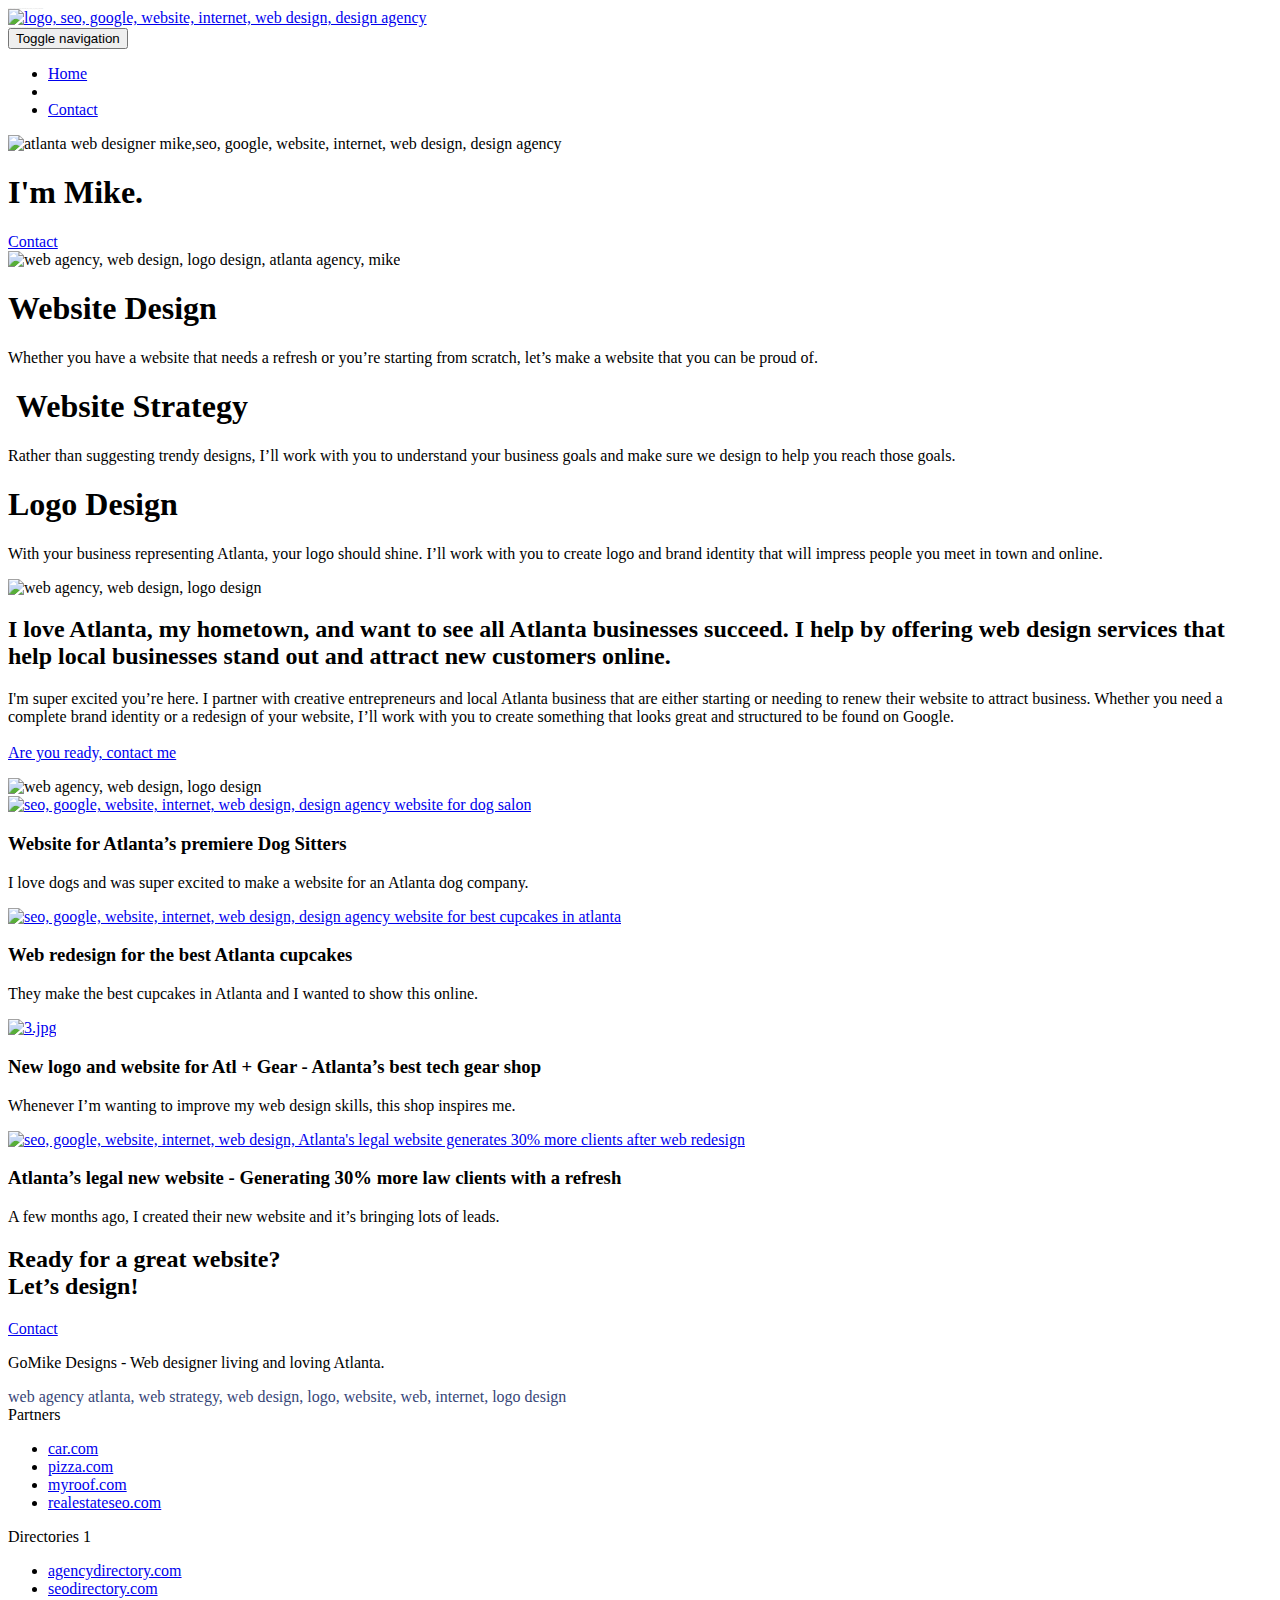
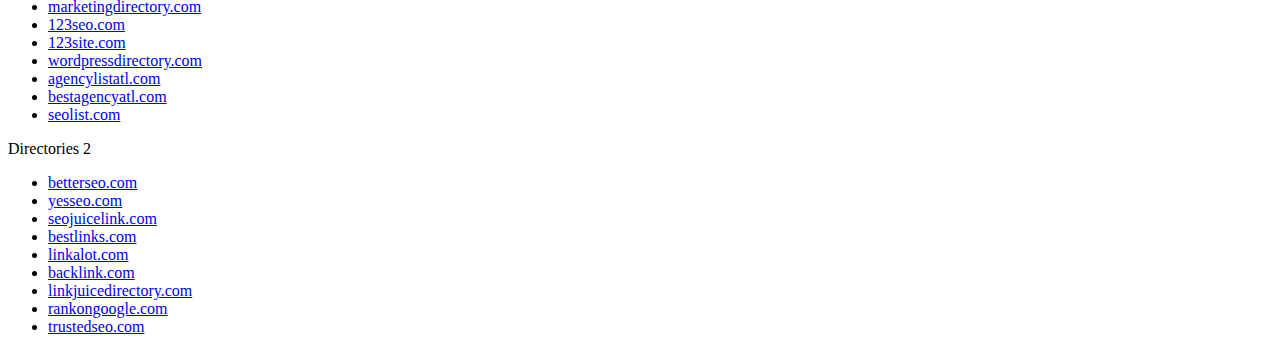
==== index.html @ 230d5685 "Lang corrected" ====
<!doctype html>
<html lang="en">
<head>
    <meta charset="utf-8">
    <meta name="keywords" content="seo, google, website, internet, web design, design agency, design agency, design agency, design agency, design agency, design agency, logo design atlanta">
    <meta name="description" content="I'm Mike and your should hire me to build your website">
    <meta name="viewport" content="width=device-width, initial-scale=1.0, viewport-fit=cover">
    <link rel="shortcut icon" type="image/png" href="favicon.jpg">
    
	<link rel="stylesheet" type="text/css" href="./css/bootstrap.css">
	<link rel="stylesheet" type="text/css" href="style.css">
	<link rel="stylesheet" type="text/css" href="./css/font-awesome.css">
	<link rel="stylesheet" type="text/css" href="./css/et-line.css">
	
    
	<script src="./js/jquery-2.1.0.js"></script>
	<script src="./js/bootstrap.js"></script>
	<script src="./js/blocs.js"></script>
	<script src="./js/jquery.touchSwipe.js"></script>
	<script src="./js/gmaps.js"></script>

    <title>.</title>

    
<!-- Analytics -->
 
<!-- Analytics END -->
    
</head>
<body>
<!-- Main container -->
<div class="page-container">
    
<!-- bloc-0 -->
<div class="bloc bgc-white l-bloc " id="bloc-0">
	<div class="container bloc-sm">
		<nav class="navbar row">
			<div class="navbar-header">
					<div class="keywords" style="color:#cccccc;font-size:1px;">web agency atlanta, web strategy, web design, logo, website, web, internet, logo design</div>
				<a class="navbar-brand" href="index.html"><img src="img/atlanta%20web%20design%20logo.png" alt="logo, seo, google, website, internet, web design, design agency" height="40" /></a>
					<div class="keywords" style="color:#cccccc;font-size:1px;">web agency atlanta, web strategy, web design, logo, website, web, internet, logo design</div>

				<button id="nav-toggle" type="button" class="ui-navbar-toggle navbar-toggle" data-toggle="collapse" data-target=".navbar-1">
					<span class="sr-only">Toggle navigation</span><span class="icon-bar"></span><span class="icon-bar"></span><span class="icon-bar"></span>
				</button>
			</div>
			<div class="collapse navbar-collapse navbar-1 special-dropdown-nav">
				<ul class="site-navigation nav navbar-nav">
					<li>
						<a href="index.html">Home</a>
					</li>
					<li>
					</li>
					<li>
						<a href="contact.html">Contact</a>
					</li>
				</ul>
			</div>
		</nav>
	</div>
</div>
<!-- bloc-0 END -->

<!-- bloc-1-hero -->
<div class="bloc bgc-dark-slate-blue bg-atlanta-20made-20sign d-bloc bg-t-edge bloc-bg-texture texture-paper b-parallax" id="bloc-1-hero">
	<div class="container bloc-lg">
		<div class="row tight-width-whitespace">
			<div class="col-sm-12">
				<img src="img/atlanta%20web%20designer%20mike.png" class="center-block image-resize-mode" width="100" alt="atlanta web designer mike,seo, google, website, internet, web design, design agency" />
				<h1 class="text-center hero-bloc-text tc-white ">
					I'm Mike.
				</h1>
				<div class="text-center">
					<a href="page2.html" class="btn btn-lg btn-clean btn-rd cta-hero btn-atomic-tangerine" id="cta-hero">Contact</a>
				</div>
			</div>
		</div>
	</div>
</div>
<!-- bloc-1-hero END -->

<!-- bloc-2-services -->
<div class="bloc bgc-white l-bloc" id="bloc-2-services">
	<div class="container bloc-md">
		<div class="row">
			<div class="col-sm-12 text-center">
				<img alt="web agency, web design, logo design, atlanta agency, mike" src="img/title.png" />
			</div>
		</div>
		<div class="row voffset-lg med-width-whitespace">
			<div class="col-sm-4">
				<div class="text-center">
					<span class="et-icon-browser sm-shadow icon-dark-slate-blue icons icon-lg"></span>
				</div>
				<h1 class="mg-md text-center service-header">
					Website Design
				</h1>
				<p class="text-center ">
					Whether you have a website that needs a refresh or you&rsquo;re starting from scratch, let&rsquo;s make a website that you can be proud of.
				</p>
			</div>
			<div class="col-sm-4">
				<div class="text-center">
					<span class="et-icon-presentation sm-shadow icon-dark-slate-blue icons icon-lg"></span>
				</div>
				<h1 class="mg-md text-center service-header">
					&nbsp;Website Strategy
				</h1>
				<p class="text-center ">
					Rather than suggesting trendy designs, I&rsquo;ll work with you to understand your business goals and make sure we design to help you reach those goals.<br>
				</p>
			</div>
			<div class="col-sm-4">
				<div class="text-center">
					<span class="et-icon-edit sm-shadow icon-dark-slate-blue icons icon-lg"></span>
				</div>
				<h1 class="mg-md text-center service-header">
					Logo Design
				</h1>
				<p class="text-center ">
					With your business representing Atlanta, your logo should shine. I&rsquo;ll work with you to create logo and brand identity that will impress people you meet in town and online.
				</p>
			</div>
		</div>
		<div class="row voffset-lg voffset">
			<div class="col-xs-12 col-md-8 col-md-offset-2 text-center">
				<img alt="web agency, web design, logo design " src="img/quote.png" />
			</div>
		</div>
	</div>
</div>
<!-- bloc-2-services END -->

<!-- bloc-3-what-i-do -->
<div class="bloc tc-white bgc-atomic-tangerine bloc-bg-texture texture-paper b-parallax bg-atlanta-20made-20sign-20orange d-bloc" id="bloc-3-what-i-do">
	<div class="container bloc-lg">
		<div class="row tight-width-whitespace black-background">
			<div class="col-sm-12">
				<h2 class="mg-md text-center tc-white">
					I love Atlanta, my hometown, and want to see all Atlanta businesses succeed. I help by offering web design services that help local businesses stand out and attract new customers online.<br>
				</h2>
				<p class="text-center white">
					I'm super excited you&rsquo;re here. I partner with creative entrepreneurs and local Atlanta business that are either starting or needing to renew their website to attract business. Whether you need a complete brand identity or a redesign of your website, I&rsquo;ll work with you to create something that looks great and structured to be found on Google.<br><br><a class="ltc-white bold-link" href="page2.html">Are you ready, contact me</a><br>
				</p>
			</div>
		</div>
	</div>
</div>
<!-- bloc-3-what-i-do END -->

<!-- bloc-4-portfolio -->
<div class="bloc bgc-white bg-lines-h2-bg bg-repeat l-bloc" id="bloc-4-portfolio">
	<div class="container bloc-lg">
		<div class="row">
			<div class="col-sm-12 text-center">
								<img alt="web agency, web design, logo design " src="img/title2.png" />

			</div>
		</div>
		<div class="row tight-width-whitespace portfolio-row">
			<div class="col-sm-6">
				<a href="#" data-lightbox="img/11.jpg" data-gallery-id="gallery-1" data-caption="Website for Atlanta's Premiere dog salon" data-frame="snapshot-lb"><img src="img/11.jpg" class="img-responsive portfolio-thumb" alt="seo, google, website, internet, web design, design agency website for dog salon"/></a>
				<h3 class="mg-md text-center">
					Website for Atlanta&rsquo;s premiere Dog Sitters
				</h3>
				<p class="text-center">
					I love dogs and was super excited to make a website for an Atlanta dog company.
				</p>
			</div>
			<div class="col-sm-6">
				<a href="#" data-lightbox="img/2.jpg" data-gallery-id="gallery-1" data-caption="web redesign for the best cupcakes in Atlanta" data-frame="snapshot-lb"><img src="img/2.jpg" class="img-responsive portfolio-thumb" alt="seo, google, website, internet, web design, design agency website for best cupcakes in atlanta"/></a>
				<h3 class="mg-md text-center">
					Web redesign for the best Atlanta&nbsp;cupcakes
				</h3>
				<p class="text-center">
					They make the best cupcakes in Atlanta and I wanted to show this online.
				</p>
			</div>
		</div>
		<div class="row tight-width-whitespace portfolio-row">
			<div class="col-sm-6">
				<a href="#" data-lightbox="img/3.bmp" data-gallery-id="gallery-1" data-caption="New logo and website for Atlanta's best tech gear shop" data-frame="snapshot-lb"><img src="img/3.bmp" class="img-responsive portfolio-thumb" alt="3.jpg" /></a>
				<h3 class="mg-md text-center">
					New logo and website for Atl + Gear - Atlanta&rsquo;s best tech gear shop
				</h3>
				<p class="text-center">
					Whenever I&rsquo;m wanting to improve my web design skills, this shop inspires me.
				</p>
			</div>
			<div class="col-sm-6">
				<a href="#" data-lightbox="img/4.bmp" data-gallery-id="gallery-1" data-caption="Atlanta's legal website generates 30% more clients after web redesign" data-frame="snapshot-lb"><img src="img/4.bmp" class="img-responsive portfolio-thumb" alt="seo, google, website, internet, web design, Atlanta's legal website generates 30% more clients after web redesign" /></a>
				<h3 class="mg-md text-center">
					Atlanta&rsquo;s legal new website - Generating 30% more law clients with a refresh&nbsp;
				</h3>
				<p class="text-center">
					A few months ago, I created their new website and it&rsquo;s bringing lots of leads.
				</p>
			</div>
		</div>
	</div>
</div>
<!-- bloc-4-portfolio END -->

<!-- bloc-5-cta -->
<div class="bloc bgc-dark-slate-blue bg-atlanta-20made-20sign d-bloc bloc-bg-texture texture-paper" id="bloc-5-cta">
	<div class="container bloc-lg">
		<div class="row">
			<h2 class="mg-md text-center tc-white">
				Ready for a great website? <br>Let&rsquo;s design!
			</h2>
			<div class="col-sm-12 text-center">
				<a href="page2.html" class="btn btn-atomic-tangerine btn-clean btn-rd btn-lg cta-hero">Contact</a>
			</div>
		</div>
	</div>
</div>
<!-- bloc-5-cta END -->

<!-- Footer - bloc-8 -->
<div class="bloc bgc-dark-slate-blue d-bloc" id="bloc-8">
	<div class="container bloc-sm">
		<div class="row">
			<div class="col-sm-12">
				<p class="text-center white">
					GoMike Designs - Web designer living and loving Atlanta.<br>
				</p>
				<div class="row row-no-gutters social">
					<div class="col-sm-3">
						<div class="text-center">
							<a class="social" href="index.html"><span class="fa fa-twitter icon-md"></span></a>
						</div>
					</div>
					<div class="col-sm-3">
						<div class="text-center">
							<a class="social" href="index.html"><span class="fa fa-facebook icon-md"></span></a>
						</div>
					</div>
					<div class="col-sm-3">
						<div class="text-center">
							<a class="social" href="index.html"><span class="fa fa-dribbble icon-md"></span></a>
						</div>
					</div>
					<div class="col-sm-3">
						<div class="text-center">
							<a class="social" href="index.html"><span class="fa fa-instagram icon-md"></span></a>
						</div>
					</div>

					<div class="keywords" style="color:#364577;">web agency atlanta, web strategy, web design, logo, website, web, internet, logo design</div>

				</div>
					<div class="row">
					<div class="col-sm-4">
						Partners
							<ul>
								<li><a href="car.com">car.com</a></li>
								<li><a href="pizza.com">pizza.com</a></li>
								<li><a href="myroof.com">myroof.com</a></li>
								<li><a href="realestateseo.com">realestateseo.com</a></li>
							</ul>		
					</div>
					<div class="col-sm-4">
						Directories 1
						<ul>
							<li><a href="agencydirectory.com">agencydirectory.com</a></li>
							<li><a href="seodirectory.com">seodirectory.com</a></li>
							<li><a href="marketingdirectory.com">marketingdirectory.com</a></li>
							<li><a href="123seo.com">123seo.com</a></li>
							<li><a href="123site.com">123site.com</a></li>
							<li><a href="wordpressdirectory.com">wordpressdirectory.com</a></li>
							<li><a href="agencylistatl.com">agencylistatl.com</a></li>
							<li><a href="bestagencyatl.com">bestagencyatl.com</a></li>
							<li><a href="seolist.com">seolist.com</a></li>
						</ul>
					</div>
					<div class="col-sm-4">
						Directories 2
						<ul>
							<li><a href="betterseo.com">betterseo.com</a></li>
							<li><a href="yesseo.com">yesseo.com</a></li>
							<li><a href="seojuicelink.com">seojuicelink.com</a></li>
							<li><a href="bestlinks.com">bestlinks.com</a></li>
							<li><a href="linkalot.com">linkalot.com</a></li>
							<li><a href="backlink.com">backlink.com</a></li>
							<li><a href="linkjuicedirectory.com">linkjuicedirectory.com</a></li>
							<li><a href="rankongoogle.com">rankongoogle.com</a></li>
							<li><a href="trustedseo.com">trustedseo.com</a></li>
						</ul>
					</div>
				</div>
			</div>
		</div>
	</div>
</div>
<!-- Footer - bloc-8 END -->

</div>
<!-- Main container END -->
    

</body>
</html>
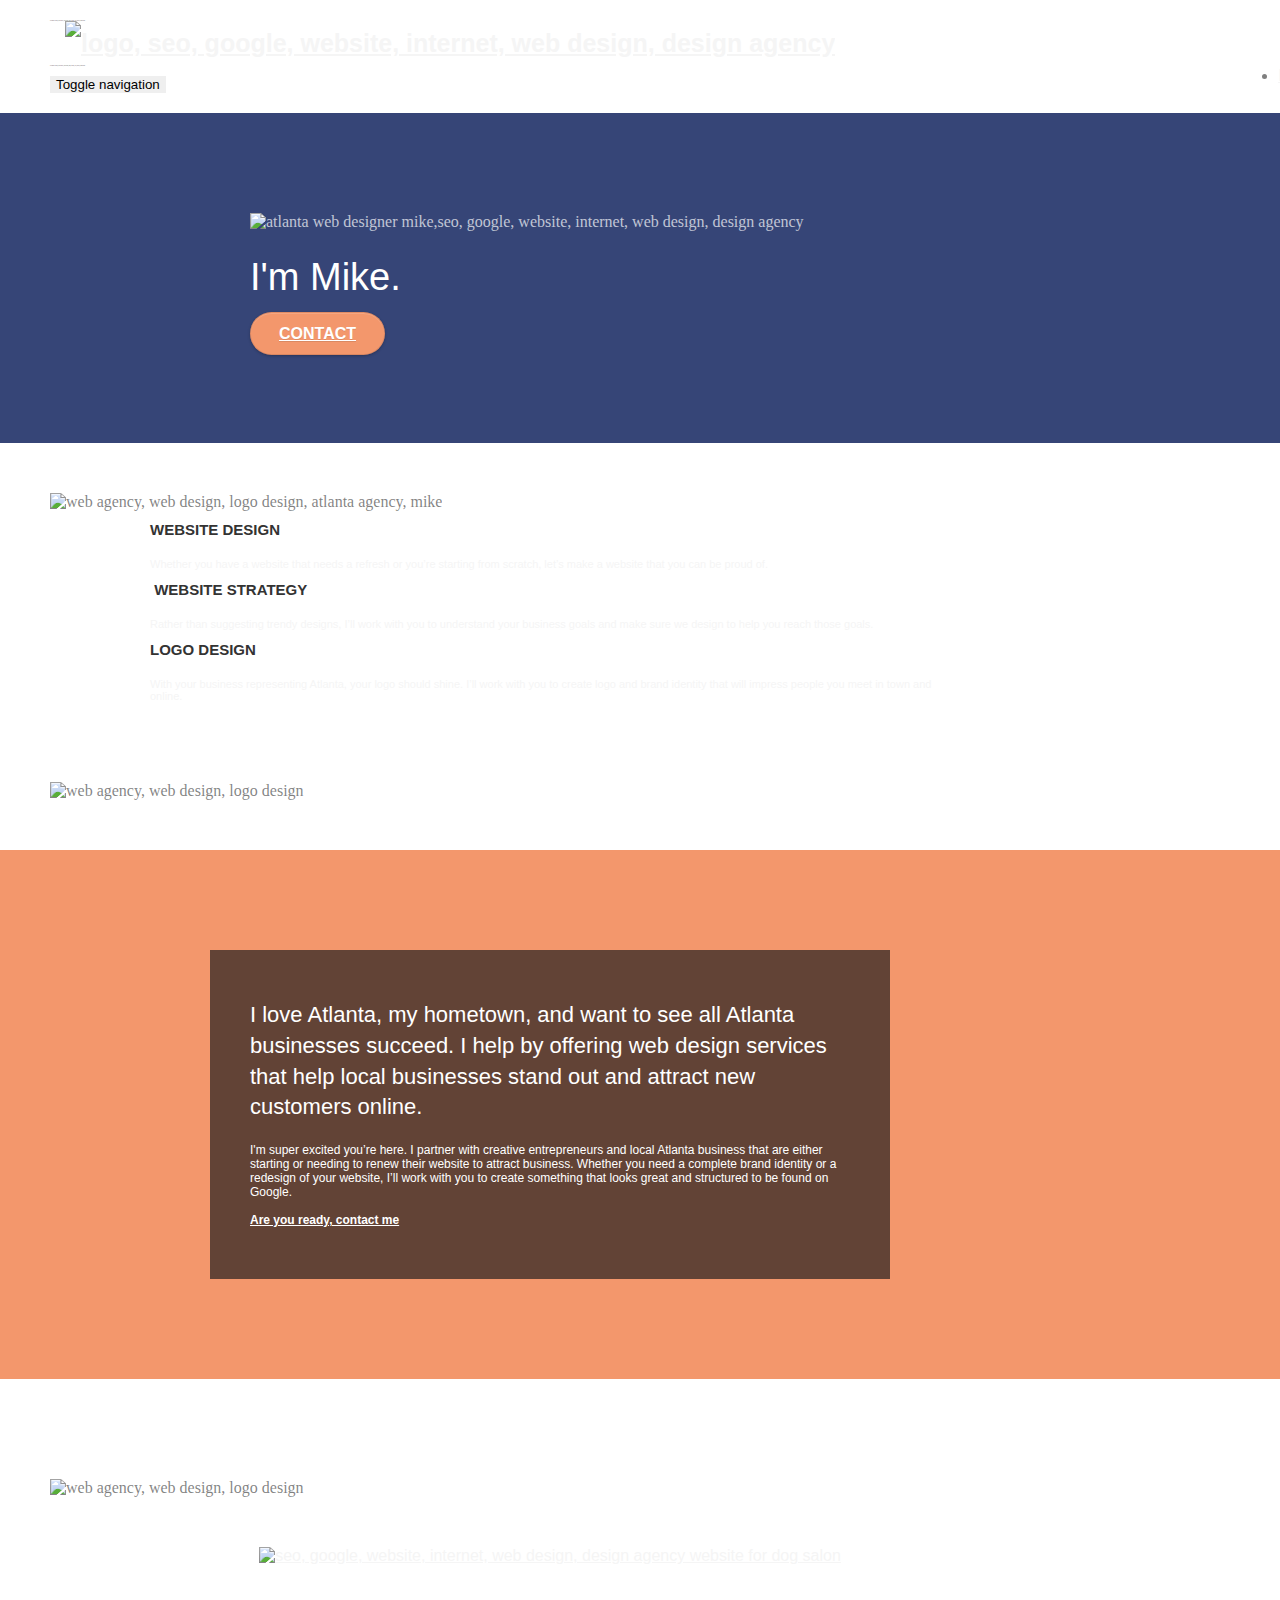
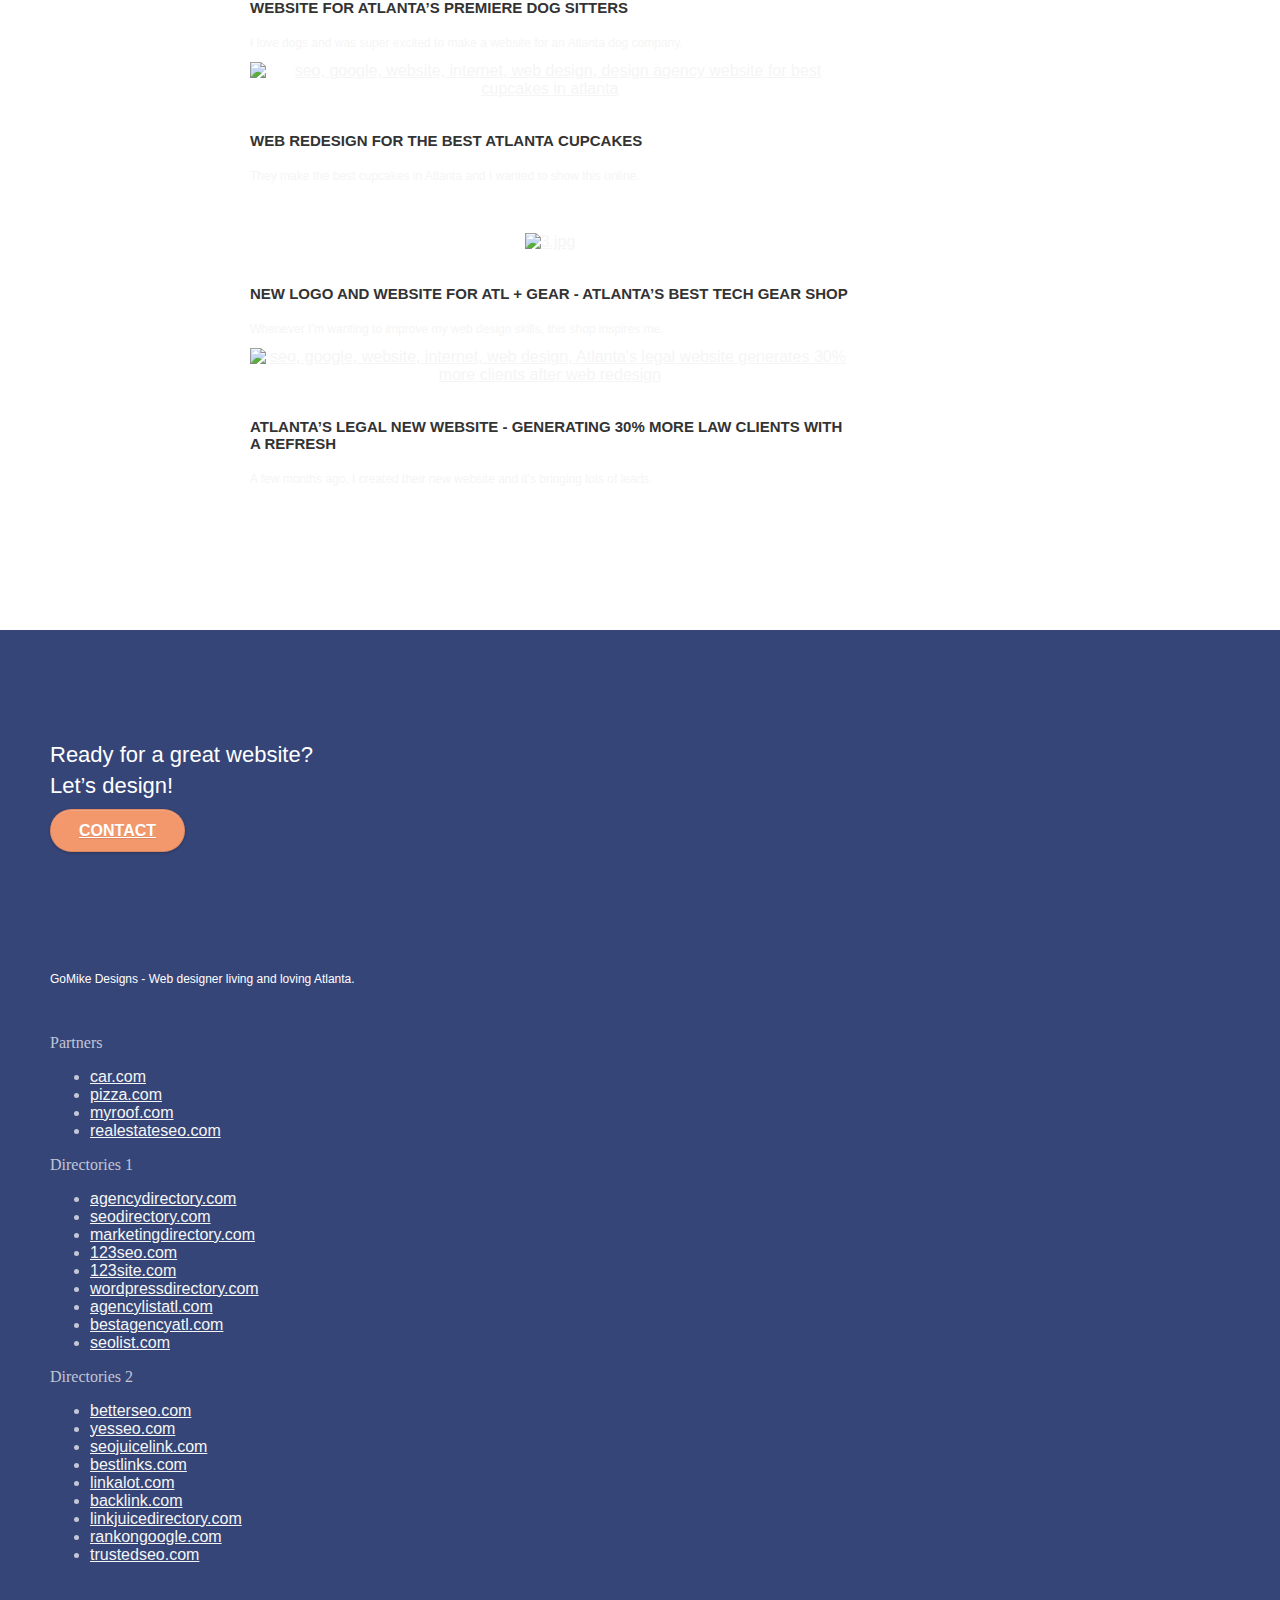
==== commit 1b3cded1: "icon element updated" ====
--- a/index.html
+++ b/index.html
@@ -36,9 +36,9 @@
 	<div class="container bloc-sm">
 		<nav class="navbar row">
 			<div class="navbar-header">
-					<div class="keywords" style="color:#cccccc;font-size:1px;">web agency atlanta, web strategy, web design, logo, website, web, internet, logo design</div>
+					<div class="keywords" style="color:#333;font-size:1px;">web agency atlanta, web strategy, web design, logo, website, web, internet, logo design</div>
 				<a class="navbar-brand" href="index.html"><img src="img/atlanta%20web%20design%20logo.png" alt="logo, seo, google, website, internet, web design, design agency" height="40" /></a>
-					<div class="keywords" style="color:#cccccc;font-size:1px;">web agency atlanta, web strategy, web design, logo, website, web, internet, logo design</div>
+					<div class="keywords" style="color:#333;font-size:1px;">web agency atlanta, web strategy, web design, logo, website, web, internet, logo design</div>
 
 				<button id="nav-toggle" type="button" class="ui-navbar-toggle navbar-toggle" data-toggle="collapse" data-target=".navbar-1">
 					<span class="sr-only">Toggle navigation</span><span class="icon-bar"></span><span class="icon-bar"></span><span class="icon-bar"></span>
@@ -159,7 +159,7 @@
 		</div>
 		<div class="row tight-width-whitespace portfolio-row">
 			<div class="col-sm-6">
-				<a href="#" data-lightbox="img/11.jpg" data-gallery-id="gallery-1" data-caption="Website for Atlanta's Premiere dog salon" data-frame="snapshot-lb"><img src="img/11.jpg" class="img-responsive portfolio-thumb" alt="seo, google, website, internet, web design, design agency website for dog salon"/></a>
+				<a href="#" data-lightbox="img/11.webp" data-gallery-id="gallery-1" data-caption="Website for Atlanta's Premiere dog salon" data-frame="snapshot-lb"><img src="img/11.webp" class="img-responsive portfolio-thumb" alt="seo, google, website, internet, web design, design agency website for dog salon"/></a>
 				<h3 class="mg-md text-center">
 					Website for Atlanta&rsquo;s premiere Dog Sitters
 				</h3>
@@ -168,7 +168,7 @@
 				</p>
 			</div>
 			<div class="col-sm-6">
-				<a href="#" data-lightbox="img/2.jpg" data-gallery-id="gallery-1" data-caption="web redesign for the best cupcakes in Atlanta" data-frame="snapshot-lb"><img src="img/2.jpg" class="img-responsive portfolio-thumb" alt="seo, google, website, internet, web design, design agency website for best cupcakes in atlanta"/></a>
+				<a href="#" data-lightbox="img/2.webp" data-gallery-id="gallery-1" data-caption="web redesign for the best cupcakes in Atlanta" data-frame="snapshot-lb"><img src="img/2.webp" class="img-responsive portfolio-thumb" alt="seo, google, website, internet, web design, design agency website for best cupcakes in atlanta"/></a>
 				<h3 class="mg-md text-center">
 					Web redesign for the best Atlanta&nbsp;cupcakes
 				</h3>
@@ -179,7 +179,7 @@
 		</div>
 		<div class="row tight-width-whitespace portfolio-row">
 			<div class="col-sm-6">
-				<a href="#" data-lightbox="img/3.bmp" data-gallery-id="gallery-1" data-caption="New logo and website for Atlanta's best tech gear shop" data-frame="snapshot-lb"><img src="img/3.bmp" class="img-responsive portfolio-thumb" alt="3.jpg" /></a>
+				<a href="#" data-lightbox="img/3.webp" data-gallery-id="gallery-1" data-caption="New logo and website for Atlanta's best tech gear shop" data-frame="snapshot-lb"><img src="img/3.webp" class="img-responsive portfolio-thumb" alt="3.jpg" /></a>
 				<h3 class="mg-md text-center">
 					New logo and website for Atl + Gear - Atlanta&rsquo;s best tech gear shop
 				</h3>
@@ -188,7 +188,7 @@
 				</p>
 			</div>
 			<div class="col-sm-6">
-				<a href="#" data-lightbox="img/4.bmp" data-gallery-id="gallery-1" data-caption="Atlanta's legal website generates 30% more clients after web redesign" data-frame="snapshot-lb"><img src="img/4.bmp" class="img-responsive portfolio-thumb" alt="seo, google, website, internet, web design, Atlanta's legal website generates 30% more clients after web redesign" /></a>
+				<a href="#" data-lightbox="img/4.webp" data-gallery-id="gallery-1" data-caption="Atlanta's legal website generates 30% more clients after web redesign" data-frame="snapshot-lb"><img src="img/4.webp" class="img-responsive portfolio-thumb" alt="seo, google, website, internet, web design, Atlanta's legal website generates 30% more clients after web redesign" /></a>
 				<h3 class="mg-md text-center">
 					Atlanta&rsquo;s legal new website - Generating 30% more law clients with a refresh&nbsp;
 				</h3>
@@ -227,22 +227,22 @@
 				<div class="row row-no-gutters social">
 					<div class="col-sm-3">
 						<div class="text-center">
-							<a class="social" href="index.html"><span class="fa fa-twitter icon-md"></span></a>
+							<a class="social" href="index.html"><i class="fa fa-twitter icon-md"></i></a>
 						</div>
 					</div>
 					<div class="col-sm-3">
 						<div class="text-center">
-							<a class="social" href="index.html"><span class="fa fa-facebook icon-md"></span></a>
+							<a class="social" href="index.html"><i class="fa fa-facebook icon-md"></i></a>
 						</div>
 					</div>
 					<div class="col-sm-3">
 						<div class="text-center">
-							<a class="social" href="index.html"><span class="fa fa-dribbble icon-md"></span></a>
+							<a class="social" href="index.html"><i class="fa fa-dribbble icon-md"></i></a>
 						</div>
 					</div>
 					<div class="col-sm-3">
 						<div class="text-center">
-							<a class="social" href="index.html"><span class="fa fa-instagram icon-md"></span></a>
+							<a class="social" href="index.html"><i class="fa fa-instagram icon-md"></i></a>
 						</div>
 					</div>
 
--- a/style.css
+++ b/style.css
@@ -0,0 +1,1048 @@
+body {
+    margin: 0;
+    padding: 0;
+    background: #FFF;
+    overflow-x: hidden;
+    -webkit-font-smoothing: antialiased;
+    -moz-osx-font-smoothing: grayscale;
+}
+
+a,
+button {
+    transition: all .3s ease-in-out;
+    outline: none!important;
+}
+
+a:hover {
+    text-decoration: none;
+    cursor: pointer;
+}
+
+#page-loading-blocs-notifaction {
+    position: fixed;
+    top: 0;
+    bottom: 0;
+    width: 100%;
+    z-index: 100000;
+    background: #FFFFFF url("img/pageload-spinner.gif") no-repeat center center;
+}
+
+.bloc {
+    width: 100%;
+    clear: both;
+    background: 50% 50% no-repeat;
+    padding: 0 50px;
+    -webkit-background-size: cover;
+    -moz-background-size: cover;
+    -o-background-size: cover;
+    background-size: cover;
+    position: relative;
+}
+
+.bloc .container {
+    padding-left: 0;
+    padding-right: 0;
+}
+
+.bloc-lg {
+    padding: 100px 50px;
+}
+
+.bloc-md {
+    padding: 50px;
+}
+
+.bloc-sm {
+    padding: 20px 50px;
+}
+
+.bg-center,
+.bg-l-edge,
+.bg-r-edge,
+.bg-t-edge,
+.bg-b-edge,
+.bg-tl-edge,
+.bg-bl-edge,
+.bg-tr-edge,
+.bg-br-edge,
+.bg-repeat {
+    -webkit-background-size: auto!important;
+    -moz-background-size: auto!important;
+    -o-background-size: auto!important;
+    background-size: auto!important;
+}
+
+.bg-repeat {
+    background: repeat;
+}
+
+.bg-t-edge {
+    background: top no-repeat;
+}
+
+.bloc-bg-texture::before {
+    content: "";
+    background-size: 2px 2px;
+    position: absolute;
+    top: 0;
+    bottom: 0;
+    left: 0;
+    right: 0;
+}
+
+.texture-paper::before {
+    background: url("img/texture-paper.png");
+    background-size: 280px 280px;
+}
+
+.b-parallax {
+    background-attachment: fixed;
+}
+
+.d-bloc {
+    color: rgba(255, 255, 255, .7);
+}
+
+.d-bloc button:hover {
+    color: rgba(255, 255, 255, .9);
+}
+
+.d-bloc .icon-round,
+.d-bloc .icon-square,
+.d-bloc .icon-rounded,
+.d-bloc .icon-semi-rounded-a,
+.d-bloc .icon-semi-rounded-b {
+    border-color: rgba(255, 255, 255, .9);
+}
+
+.d-bloc .divider-h span {
+    border-color: rgba(255, 255, 255, .2);
+}
+
+.d-bloc .a-btn,
+.d-bloc .navbar a,
+.d-bloc .navbar-brand,
+.d-bloc a .icon-sm,
+.d-bloc a .icon-md,
+.d-bloc a .icon-lg,
+.d-bloc a .icon-xl,
+.d-bloc h1 a,
+.d-bloc h2 a,
+.d-bloc h3 a,
+.d-bloc h4 a,
+.d-bloc h5 a,
+.d-bloc h6 a,
+.d-bloc p a {
+    color: rgba(255, 255, 255, .6);
+}
+
+.d-bloc .a-btn:hover,
+.d-bloc .navbar a:hover,
+.d-bloc .navbar-brand:hover,
+.d-bloc a:hover .icon-sm,
+.d-bloc a:hover .icon-md,
+.d-bloc a:hover .icon-lg,
+.d-bloc a:hover .icon-xl,
+.d-bloc h1 a:hover,
+.d-bloc h2 a:hover,
+.d-bloc h3 a:hover,
+.d-bloc h4 a:hover,
+.d-bloc h5 a:hover,
+.d-bloc h6 a:hover,
+.d-bloc p a:hover {
+    color: rgba(255, 255, 255, 1);
+}
+
+.d-bloc .navbar-toggle .icon-bar {
+    background: rgba(255, 255, 255, 1);
+}
+
+.d-bloc .btn-wire,
+.d-bloc .btn-wire:hover {
+    color: rgba(255, 255, 255, 1);
+    border-color: rgba(255, 255, 255, 1);
+}
+
+.d-bloc .panel {
+    color: rgba(0, 0, 0, .5);
+}
+
+.d-bloc .panel button:hover {
+    color: rgba(0, 0, 0, .7);
+}
+
+.d-bloc .panel icon {
+    border-color: rgba(0, 0, 0, .7);
+}
+
+.d-bloc .panel .divider-h span {
+    border-color: rgba(0, 0, 0, .1);
+}
+
+.d-bloc .panel .a-btn {
+    color: rgba(0, 0, 0, .6);
+}
+
+.d-bloc .panel .a-btn:hover {
+    color: rgba(0, 0, 0, 1);
+}
+
+.d-bloc .panel .btn-wire,
+.d-bloc .panel .btn-wire:hover {
+    color: rgba(0, 0, 0, .7);
+    border-color: rgba(0, 0, 0, .3);
+}
+
+.d-bloc .panel,
+.l-bloc {
+    color: rgba(0, 0, 0, .5);
+}
+
+.d-bloc .panel button:hover,
+.l-bloc button:hover {
+    color: rgba(0, 0, 0, .7);
+}
+
+.l-bloc .icon-round,
+.l-bloc .icon-square,
+.l-bloc .icon-rounded,
+.l-bloc .icon-semi-rounded-a,
+.l-bloc .icon-semi-rounded-b {
+    border-color: rgba(0, 0, 0, .7);
+}
+
+.d-bloc .panel .divider-h span,
+.l-bloc .divider-h span {
+    border-color: rgba(0, 0, 0, .1);
+}
+
+.d-bloc .panel .a-btn,
+.l-bloc .a-btn,
+.l-bloc .navbar a,
+.l-bloc .navbar-brand,
+.l-bloc a .icon-sm,
+.l-bloc a .icon-md,
+.l-bloc a .icon-lg,
+.l-bloc a .icon-xl,
+.l-bloc h1 a,
+.l-bloc h2 a,
+.l-bloc h3 a,
+.l-bloc h4 a,
+.l-bloc h5 a,
+.l-bloc h6 a,
+.l-bloc p a {
+    color: rgba(0, 0, 0, .6);
+}
+
+.d-bloc .panel .a-btn:hover,
+.l-bloc .a-btn:hover,
+.l-bloc .navbar a:hover,
+.l-bloc .navbar-brand:hover,
+.l-bloc a:hover .icon-sm,
+.l-bloc a:hover .icon-md,
+.l-bloc a:hover .icon-lg,
+.l-bloc a:hover .icon-xl,
+.l-bloc h1 a:hover,
+.l-bloc h2 a:hover,
+.l-bloc h3 a:hover,
+.l-bloc h4 a:hover,
+.l-bloc h5 a:hover,
+.l-bloc h6 a:hover,
+.l-bloc p a:hover {
+    color: rgba(0, 0, 0, 1);
+}
+
+.l-bloc .navbar-toggle .icon-bar {
+    color: rgba(0, 0, 0, .6);
+}
+
+.d-bloc .panel .btn-wire,
+.d-bloc .panel .btn-wire:hover,
+.l-bloc .btn-wire,
+.l-bloc .btn-wire:hover {
+    color: rgba(0, 0, 0, .7);
+    border-color: rgba(0, 0, 0, .3);
+}
+
+.voffset {
+    margin-top: 30px;
+}
+
+.voffset-lg {
+    margin-top: 80px;
+}
+
+.row-no-gutters {
+    margin-right: 0;
+    margin-left: 0;
+}
+
+.row.row-no-gutters > [class^="col-"],
+.row.row-no-gutters > [class*=" col-"] {
+    padding-right: 0;
+    padding-left: 0;
+}
+
+#bloc-2-services p {
+    font-size: 11px;
+}
+
+.navbar {
+    margin-bottom: 0;
+    z-index: 1;
+}
+
+.navbar-brand {
+    height: auto;
+    padding: 3px 15px;
+    font-size: 25px;
+    font-weight: normal;
+    font-weight: 600;
+    line-height: 44px;
+}
+
+.navbar-brand img {
+    max-height: 200px;
+    margin: 0 5px 0 0;
+    display: inline;
+}
+
+.navbar-brand img[src$=svg] {
+    min-width: 100px;
+}
+
+.nav-center .navbar-brand img {
+    margin: 0;
+}
+
+.navbar .nav {
+    padding-top: 2px;
+    margin-right: -16px;
+    float: right;
+    z-index: 1;
+}
+
+.nav > li {
+    float: left;
+    margin-top: 4px;
+    font-size: 16px;
+}
+
+.navbar-nav .open .dropdown-menu > li > a {
+    text-align: inherit;
+}
+
+.nav > li a:hover,
+.nav > li a:focus {
+    background: transparent;
+}
+
+.navbar-toggle {
+    margin: 10px 10px 0 0;
+    border: 0px;
+}
+
+.navbar-toggle:hover {
+    background: transparent!important;
+}
+
+.navbar-toggle .icon-bar {
+    background-color: rgba(0, 0, 0, .5);
+    width: 26px;
+}
+
+.nav-invert .navbar .nav {
+    float: left;
+}
+
+.nav-invert .navbar-header,
+.nav-invert .navbar-brand {
+    float: right;
+    position: relative;
+    z-index: 2;
+}
+
+@media (min-width: 768px) {
+    .site-navigation {
+        position: absolute;
+        top: 50%;
+        right: 20px;
+        transform: translate(0, -50%);
+        -webkit-transform: translateY(-50%);
+    }
+    .nav > li .dropdown-menu a,
+    .nav > li .dropdown-menu a:hover {
+        color: #484848;
+    }
+    .nav-invert .site-navigation {
+        left: 0;
+        right: 0;
+    }
+    .nav-center {
+        text-align: center;
+    }
+    .nav-center .navbar-header {
+        width: 100%;
+    }
+    .nav-center .navbar-header,
+    .nav-center .navbar-brand,
+    .nav-center .nav > li {
+        float: none;
+        display: inline-block;
+    }
+    .nav-center .site-navigation {
+        position: relative;
+        width: 100%;
+        right: 0;
+        margin-right: 0px;
+        margin-top: 20px;
+    }
+    .nav-center.mini-nav .navbar-toggle {
+        float: none;
+        margin: 10px auto 0;
+    }
+}
+
+.nav > li > .dropdown a {
+    background: none!important;
+    display: block;
+    padding: 14px 15px;
+}
+
+nav .caret {
+    margin: 0 5px;
+}
+
+.dropdown-menu .dropdown-menu {
+    top: -8px;
+    left: 100%;
+}
+
+.dropdown-menu .dropmenu-flow-right {
+    top: 100%;
+    left: 0;
+    margin-left: -1px;
+    border-top-left-radius: 0;
+    border-top-right-radius: 0;
+}
+
+.dropdown-menu .dropdown span {
+    border: 4px solid black;
+    border-top-color: transparent;
+    border-right-color: transparent;
+    border-bottom-color: transparent;
+    margin: 6px -5px 0 0!important;
+    float: right;
+}
+
+.mg-md {
+    margin-top: 10px;
+    margin-bottom: 20px;
+}
+
+.mg-lg {
+    margin-top: 10px;
+    margin-bottom: 40px;
+}
+
+.btn {
+    margin: 0 5px 5px 0;
+}
+
+.btn.pull-right {
+    margin: 0 0 5px 5px;
+}
+
+.btn-d,
+.btn-d:hover,
+.btn-d:focus {
+    color: #FFF;
+    background: rgba(0, 0, 0, .3);
+}
+
+button {
+    outline: none!important;
+}
+
+.btn-rd {
+    border-radius: 40px;
+}
+
+.btn-clean {
+    border: 1px solid rgba(0, 0, 0, .08);
+    border-bottom-color: rgba(0, 0, 0, .1);
+    text-shadow: 0 1px 0 rgba(0, 0, 1, .1);
+    box-shadow: 0 1px 3px rgba(0, 0, 1, .25), inset 0 1px 0 0 rgba(255, 255, 255, .15);
+}
+
+.icon-md {
+    font-size: 30px!important;
+}
+
+.icon-lg {
+    font-size: 60px!important;
+}
+
+.sm-shadow {
+    text-shadow: 0 1px 2px rgba(0, 0, 0, .3);
+}
+
+.panel-sq,
+.panel-sq .panel-heading,
+.panel-sq .panel-footer {
+    border-radius: 0;
+}
+
+.panel-rd {
+    border-radius: 30px;
+}
+
+.panel-rd .panel-heading {
+    border-radius: 29px 29px 0 0;
+}
+
+.panel-rd .panel-footer {
+    border-radius: 0 0 29px 29px;
+}
+
+.form-control {
+    border-color: rgba(0, 0, 0, .1);
+    box-shadow: none;
+}
+
+.scrollToTop {
+    width: 40px;
+    height: 40px;
+    position: fixed;
+    bottom: 20px;
+    right: 20px;
+    opacity: 0;
+    z-index: 500;
+    transition: all .3s ease-in-out;
+}
+
+.scrollToTop span {
+    margin-top: 6px;
+}
+
+.showScrollTop {
+    font-size: 14px;
+    opacity: 1;
+}
+
+a[data-lightbox] {
+    position: relative;
+    display: block;
+    text-align: center;
+}
+
+a[data-lightbox]:hover::before {
+    content: "+";
+    font-family: "HelveticaNeue-Light", "Helvetica Neue Light", "Helvetica Neue", Helvetica, Arial;
+    font-size: 32px;
+    width: 50px;
+    height: 50px;
+    margin-left: -25px;
+    border-radius: 50%;
+    background: rgba(0, 0, 0, .6);
+    color: #FFF;
+    font-weight: 100;
+    z-index: 1;
+    position: absolute;
+    top: 50%;
+    transform: translateY(-50%);
+    -webkit-transform: translateY(-50%);
+}
+
+a[data-lightbox]:hover img {
+    opacity: 0.6;
+    -webkit-animation-fill-mode: none;
+    animation-fill-mode: none;
+}
+
+#lightbox-modal {
+    display: flex;
+    align-items: center;
+}
+
+#lightbox-modal .modal-dialog {
+    width: 90%;
+    max-width: 900px;
+    margin: 0 auto 0;
+}
+
+#lightbox-modal .modal-dialog img {
+    max-height: 90vh;
+    margin: 0 auto;
+}
+
+.lightbox-caption {
+    padding: 20px;
+    color: #FFF;
+    background: rgba(0, 0, 0, .5);
+    position: absolute;
+    left: 15px;
+    right: 15px;
+    bottom: 5px;
+}
+
+.close-lightbox {
+    color: #FFF;
+    font-size: 30px;
+    position: absolute;
+    top: 20px;
+    right: 20px;
+    z-index: 20;
+    background: rgba(0, 0, 0, .5);
+    border: none;
+    line-height: 30px;
+    padding: 0 9px 5px;
+    opacity: 0.3;
+}
+
+.close-lightbox:hover,
+.next-lightbox:hover,
+.prev-lightbox:hover {
+    opacity: 1.0;
+    color: #FFF;
+}
+
+.next-lightbox,
+.prev-lightbox {
+    font-size: 20px;
+    color: rgba(255, 255, 255, .9);
+    background: rgba(0, 0, 0, .5);
+    transition: all .2s ease-in-out;
+    position: absolute;
+    top: 45%;
+    z-index: 1;
+    opacity: 0.4;
+}
+
+.next-lightbox {
+    padding: 6px 8px 1px 13px;
+    right: 25px;
+}
+
+.prev-lightbox {
+    padding: 6px 13px 1px 10px;
+    left: 25px;
+}
+
+.snapshot-lb .modal-body {
+    padding-bottom: 45px;
+}
+
+.snapshot-lb .lightbox-caption {
+    padding: 0;
+    color: rgba(0, 0, 0, .5);
+    background: none;
+}
+
+h1,
+h2,
+h3,
+h4,
+h5,
+h6,
+p,
+label,
+.btn,
+a {
+    font-family: "helvetica";
+    font-weight: 400;
+    color: #f5f5f5!important;
+}
+
+.container {
+    max-width: 1000px;
+}
+
+.hero-bloc-text {
+    font-size: 38px;
+}
+
+.hero-bloc-text-sub {
+    font-size: 36px;
+}
+
+.statement-bloc-text {
+    line-height: 26px;
+    font-style: italic;
+    font-size: 20px;
+    text-align: center;
+    font-weight: lighter;
+    max-width: 520px;
+    margin: auto auto auto auto;
+}
+
+p {
+    font-size: 12px;
+}
+
+.tight-width-whitespace {
+    max-width: 600px;
+    margin: auto auto auto auto;
+}
+
+.h1 {
+    font-size: 20px;
+    font-family: "Open Sans";
+}
+
+.cta-hero {
+    margin-top: 22px;
+    color: #FFFFFF!important;
+    text-transform: uppercase;
+    padding: 12px 28px 12px 28px;
+    font-size: 1.0em;
+    font-weight: 700;
+}
+
+.social {
+    max-width: 400px;
+    margin: auto auto auto auto;
+}
+
+h2 {
+    font-size: 22px;
+    line-height: 1.4em;
+}
+
+h3 {
+    font-size: 15px;
+    text-transform: uppercase;
+    font-weight: 700;
+    color: #333333!important;
+}
+
+.med-width-whitespace {
+    max-width: 800px;
+    margin: auto auto auto auto;
+    box-shadow: 0px 0px 0px #000000;
+}
+
+h1 {
+    color: #333333!important;
+}
+
+h4 {
+    color: #333333!important;
+}
+
+.icons {
+    margin-bottom: 14px;
+    margin-top: 24px;
+}
+
+.white {
+    color: #FFFFFF!important;
+}
+
+.portfolio-thumb {
+    margin-bottom: 24px;
+}
+
+.portfolio-row {
+    margin-bottom: 44px;
+    margin-top: 50px;
+}
+
+.avatar {
+    box-shadow: 0px 4px 9px rgba(0, 0, 0, 0.3);
+}
+
+.black-background {
+    background-color: rgba(35, 31, 32, 0.7);
+    padding: 40px 40px 40px 40px;
+}
+
+.bold-link {
+    font-weight: 900;
+    text-decoration: underline!important;
+}
+
+.service-header {
+    font-size: 15px;
+    font-weight: 700;
+    text-transform: uppercase;
+}
+
+.bgc-white {
+    background-color: #FFFFFF;
+}
+
+.bgc-dark-slate-blue {
+    background-color: #364577;
+}
+
+.bgc-atomic-tangerine {
+    background-color: #F3976C;
+}
+
+.tc-white {
+    color: #ffffff!important;
+}
+
+.btn-atomic-tangerine {
+    background: #F3976C;
+    color: #FFFFFF!important;
+}
+
+.btn-atomic-tangerine:hover {
+    background: #c27956!important;
+    color: #FFFFFF!important;
+}
+
+.ltc-white {
+    color: #FFFFFF!important;
+}
+
+.ltc-white:hover {
+    color: #cccccc!important;
+}
+
+.ltc-atomic-tangerine {
+    color: #F3976C!important;
+}
+
+.ltc-atomic-tangerine:hover {
+    color: #c27956!important;
+}
+
+.icon-dark-slate-blue {
+    color: #364577!important;
+    border-color: #364577!important;
+}
+
+.bg-dots-bg {
+    background-image: url("img/dots-bg.png");
+}
+
+.bg-lines-h2-bg {
+    background-image: url("img/lines-h2-bg.png");
+}
+
+.bg-atlanta-20made-20sign {
+    background-image: url("img/atlanta%20made%20sign.jpg");
+}
+
+.bg-atlanta-20made-20sign-20orange {
+    background-image: url("img/atlanta%20made%20sign%20orange.jpg");
+}
+
+@media (max-width: 1024px) {
+    .bloc {
+        padding-left: 20px;
+        padding-right: 20px;
+    }
+    .bloc.full-width-bloc,
+    .bloc-tile-2.full-width-bloc .container,
+    .bloc-tile-3.full-width-bloc .container,
+    .bloc-tile-4.full-width-bloc .container {
+        padding-left: 0;
+        padding-right: 0;
+    }
+}
+
+@media (max-width: 992px) and (min-width: 768px) {
+    .navbar .nav {
+        max-width: 80%
+    }
+    .nav-center.navbar .nav {
+        max-width: 100%
+    }
+}
+
+@media only screen and (min-device-width: 768px) and (max-device-width: 1024px) and (orientation: landscape) {
+    .b-parallax {
+        background-attachment: scroll;
+    }
+}
+
+@media only screen and (min-device-width: 1024px) and (max-device-width: 1366px) and (-webkit-min-device-pixel-ratio: 1.5) {
+    .b-parallax {
+        background-attachment: scroll;
+    }
+}
+
+@media (max-width: 991px) {
+    .container {
+        width: 100%;
+    }
+    .b-parallax {
+        background-attachment: scroll;
+    }
+    .page-container,
+    #hero-bloc {
+        overflow-x: hidden;
+        position: relative;
+    }
+    .bloc {
+        padding-left: constant(safe-area-inset-left);
+        padding-right: constant(safe-area-inset-right);
+    }
+    .bloc-group,
+    .bloc-group .bloc {
+        display: block;
+        width: 100%;
+    }
+    .bloc-fill-screen .fill-bloc-top-edge,
+    .bloc-fill-screen .fill-bloc-bottom-edge {
+        padding: 0 20px;
+        padding-left: constant(safe-area-inset-left);
+        padding-right: constant(safe-area-inset-right);
+    }
+}
+
+@media (max-width: 767px) {
+    .page-container {
+        overflow-x: hidden;
+        position: relative;
+    }
+    h1,
+    h2,
+    h3,
+    h4,
+    h5,
+    h6,
+    p,
+    #disqus_thread {
+        padding-left: 10px!important;
+        padding-right: 10px!important;
+    }
+    .b-parallax {
+        background-attachment: scroll;
+    }
+    .navbar .nav {
+        padding-top: 0;
+        border-top: 1px solid rgba(0, 0, 0, .2);
+        float: none!important;
+    }
+    .navbar.row {
+        margin-left: 0;
+        margin-right: 0;
+    }
+    .site-navigation {
+        position: inherit;
+        transform: none;
+        -webkit-transform: none;
+        -ms-transform: none;
+    }
+    .nav > li {
+        margin-top: 0;
+        border-bottom: 1px solid rgba(0, 0, 0, .1);
+        background: rgba(0, 0, 0, .05);
+        text-align: left;
+        padding-left: 15px;
+        width: 100%;
+    }
+    .nav > li:hover {
+        background: rgba(0, 0, 0, .08);
+    }
+    .dropdown .dropdown a .caret {
+        float: none;
+        margin: 5px 0 0 10px!important;
+        border: 4px solid black;
+        border-bottom-color: transparent;
+        border-right-color: transparent;
+        border-left-color: transparent;
+    }
+    #hero-bloc .navbar .nav {
+        background: rgba(0, 0, 0, .8);
+    }
+    #hero-bloc .navbar .nav a {
+        color: rgba(255, 255, 255, .6);
+    }
+    .hero {
+        padding: 50px 0;
+    }
+    .hero-nav {
+        left: -1px;
+        right: -1px;
+    }
+    .navbar-collapse {
+        padding: 0;
+        overflow-x: hidden;
+        -webkit-box-shadow: none;
+        box-shadow: none;
+    }
+    .navbar-brand img {
+        max-height: 40px;
+        width: auto;
+    }
+    .nav-invert .navbar-header {
+        float: none;
+        width: 100%;
+    }
+    .nav-invert .navbar-toggle {
+        float: left;
+        margin-left: 10px;
+    }
+    .bloc {
+        padding-left: 0;
+        padding-right: 0;
+    }
+    .bloc-xxl,
+    .bloc-xl,
+    .bloc-lg {
+        padding: 40px 0;
+    }
+    .bloc-sm,
+    .bloc-md {
+        padding-left: 0;
+        padding-right: 0;
+    }
+    .bloc-tile-2 .container,
+    .bloc-tile-3 .container,
+    .bloc-tile-4 .container,
+    .bloc-fill-screen .fill-bloc-top-edge,
+    .bloc-fill-screen .fill-bloc-bottom-edge {
+        padding-left: 0;
+        padding-right: 0;
+    }
+    .a-block {
+        padding: 0 10px;
+    }
+    .btn-dwn {
+        display: none;
+    }
+    .voffset {
+        margin-top: 5px;
+    }
+    .voffset-md {
+        margin-top: 20px;
+    }
+    .voffset-lg {
+        margin-top: 30px;
+    }
+    form {
+        padding: 5px;
+    }
+    .close-lightbox {
+        display: inline-block;
+    }
+    .blocsapp-device-iphone5 {
+        background-size: 216px 425px;
+        padding-top: 60px;
+        width: 216px;
+        height: 425px;
+    }
+    .blocsapp-device-iphone5 img {
+        width: 180px;
+        height: 320px;
+    }
+}
+
+@media (max-width: 400px) {
+    .bloc {
+        padding-left: 0;
+        padding-right: 0;
+    }
+}
+
+@media (max-width: 767px) {
+    .bloc-mob-center-text {
+        text-align: center;
+    }
+}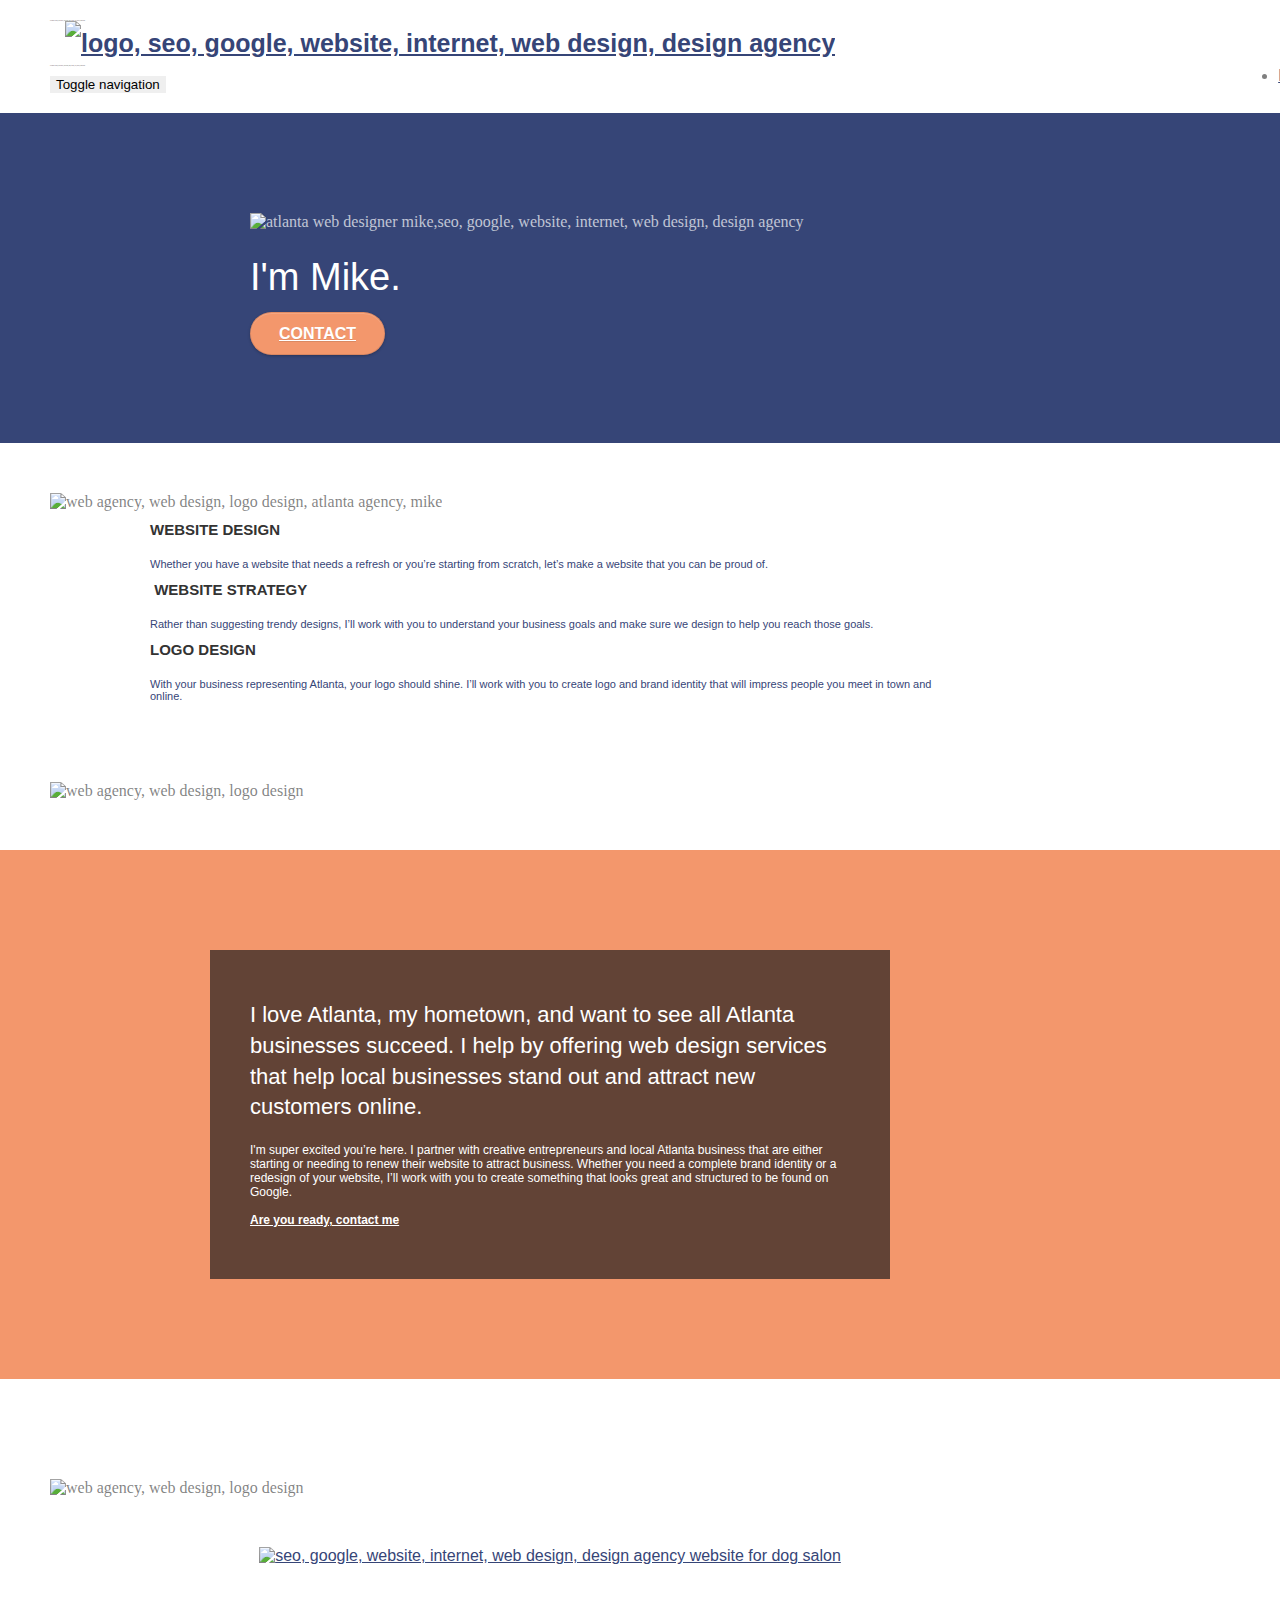
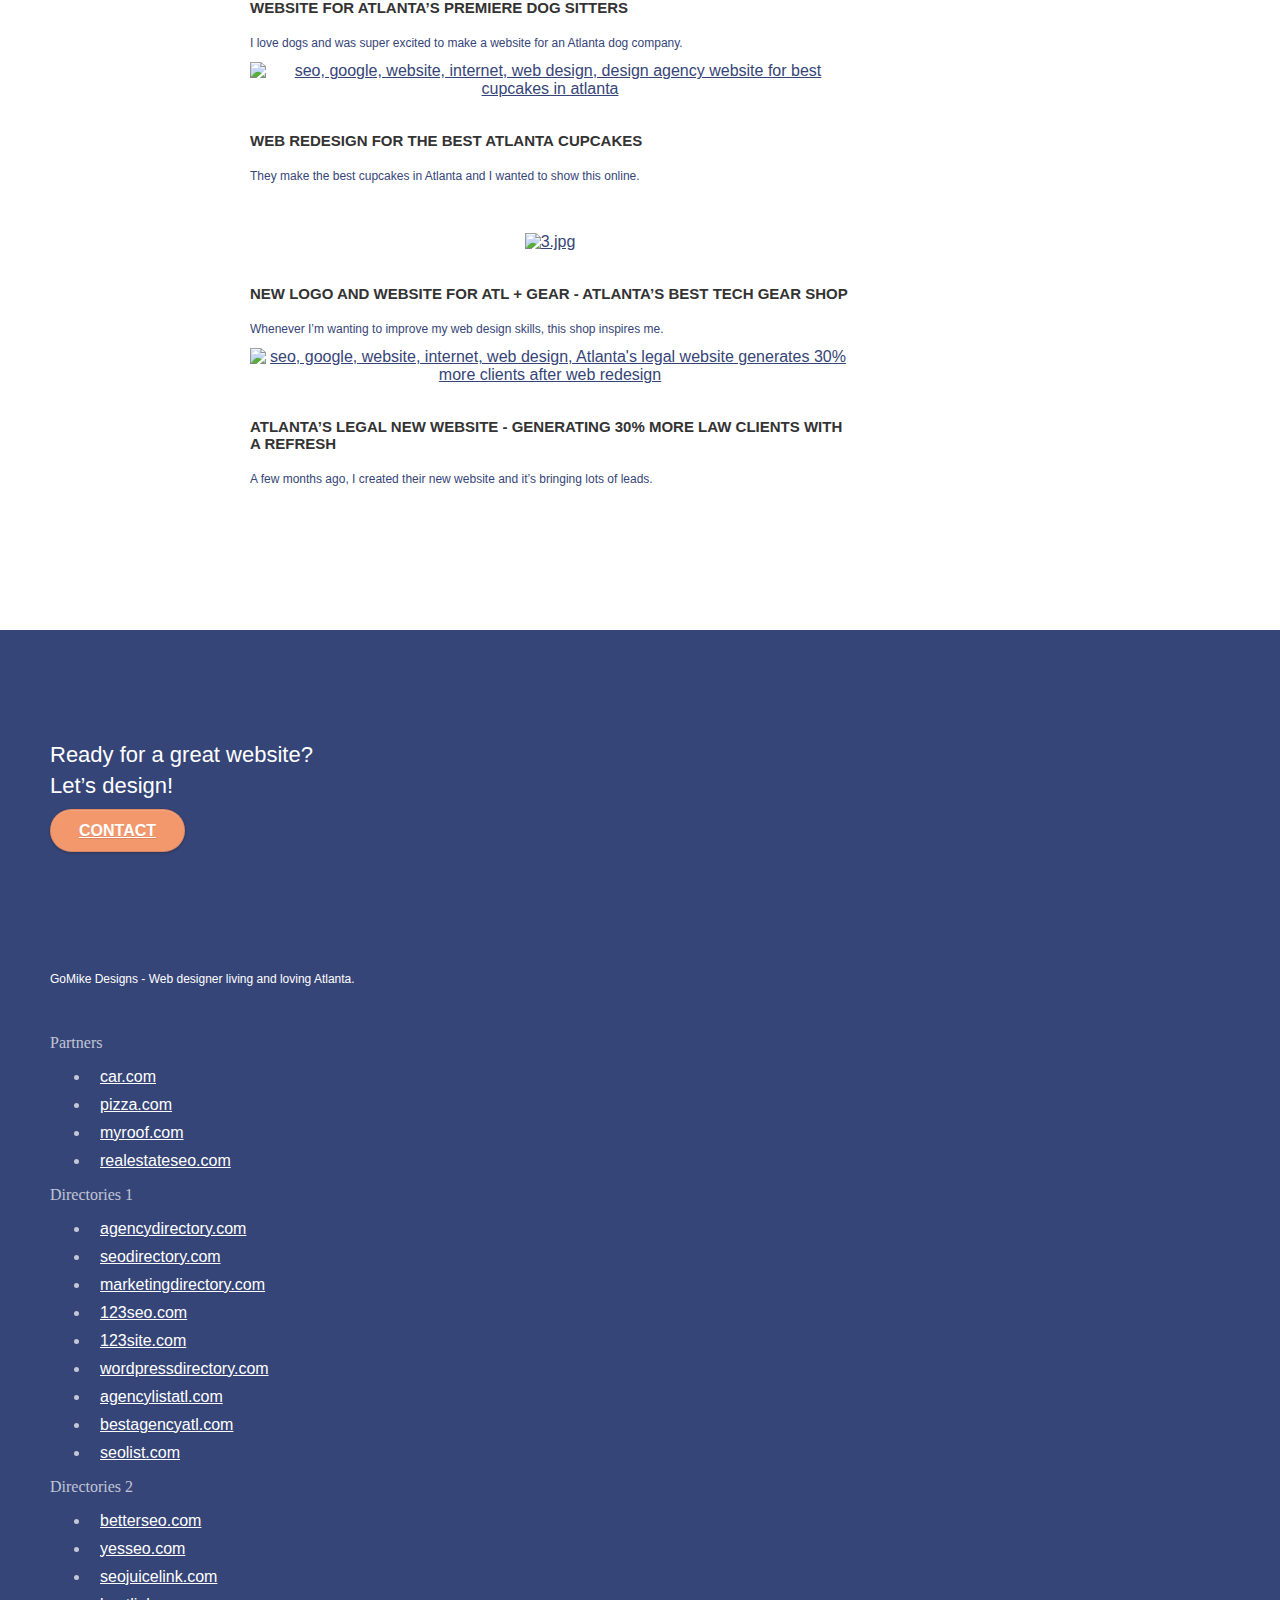
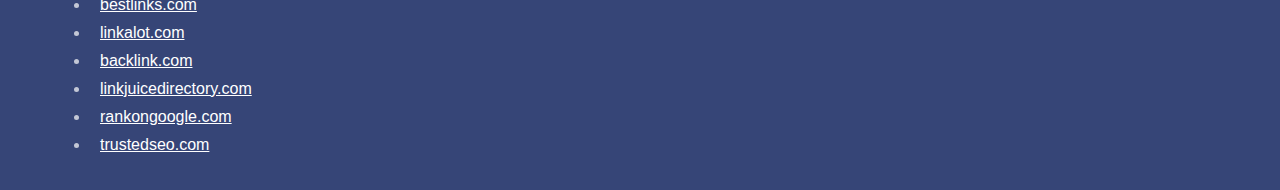
==== commit 9f6db3a7: "mobile friendly fix" ====
--- a/index.html
+++ b/index.html
@@ -227,22 +227,22 @@
 				<div class="row row-no-gutters social">
 					<div class="col-sm-3">
 						<div class="text-center">
-							<a class="social" href="index.html"><i class="fa fa-twitter icon-md"></i></a>
+							<a class="social" title="Twitter" href="index.html"><i class="fa fa-twitter icon-md"></i></a>
 						</div>
 					</div>
 					<div class="col-sm-3">
 						<div class="text-center">
-							<a class="social" href="index.html"><i class="fa fa-facebook icon-md"></i></a>
+							<a class="social" title="Facebook" href="index.html"><i class="fa fa-facebook icon-md"></i></a>
 						</div>
 					</div>
 					<div class="col-sm-3">
 						<div class="text-center">
-							<a class="social" href="index.html"><i class="fa fa-dribbble icon-md"></i></a>
+							<a class="social" title="Pinterest" href="index.html"><i class="fa fa-dribbble icon-md"></i></a>
 						</div>
 					</div>
 					<div class="col-sm-3">
 						<div class="text-center">
-							<a class="social" href="index.html"><i class="fa fa-instagram icon-md"></i></a>
+							<a class="social" title="Instagram" href="index.html"><i class="fa fa-instagram icon-md"></i></a>
 						</div>
 					</div>
 
@@ -252,7 +252,7 @@
 					<div class="row">
 					<div class="col-sm-4">
 						Partners
-							<ul>
+							<ul class="mobile_friendly">
 								<li><a href="car.com">car.com</a></li>
 								<li><a href="pizza.com">pizza.com</a></li>
 								<li><a href="myroof.com">myroof.com</a></li>
@@ -261,7 +261,7 @@
 					</div>
 					<div class="col-sm-4">
 						Directories 1
-						<ul>
+						<ul class="mobile_friendly">
 							<li><a href="agencydirectory.com">agencydirectory.com</a></li>
 							<li><a href="seodirectory.com">seodirectory.com</a></li>
 							<li><a href="marketingdirectory.com">marketingdirectory.com</a></li>
@@ -275,7 +275,7 @@
 					</div>
 					<div class="col-sm-4">
 						Directories 2
-						<ul>
+						<ul class="mobile_friendly">
 							<li><a href="betterseo.com">betterseo.com</a></li>
 							<li><a href="yesseo.com">yesseo.com</a></li>
 							<li><a href="seojuicelink.com">seojuicelink.com</a></li>
--- a/style.css
+++ b/style.css
@@ -505,6 +505,17 @@
     border-radius: 0 0 29px 29px;
 }
 
+.mobile_firendly li{
+    padding: 15px;
+    border: 1px solid white;
+}
+
+.mobile_friendly li a{
+    display: block;
+    color: #ffffff!important;
+    margin: 10px;
+}
+
 .form-control {
     border-color: rgba(0, 0, 0, .1);
     box-shadow: none;
@@ -651,7 +662,7 @@
 a {
     font-family: "helvetica";
     font-weight: 400;
-    color: #f5f5f5!important;
+    color: #364577!important;
 }
 
 .container {
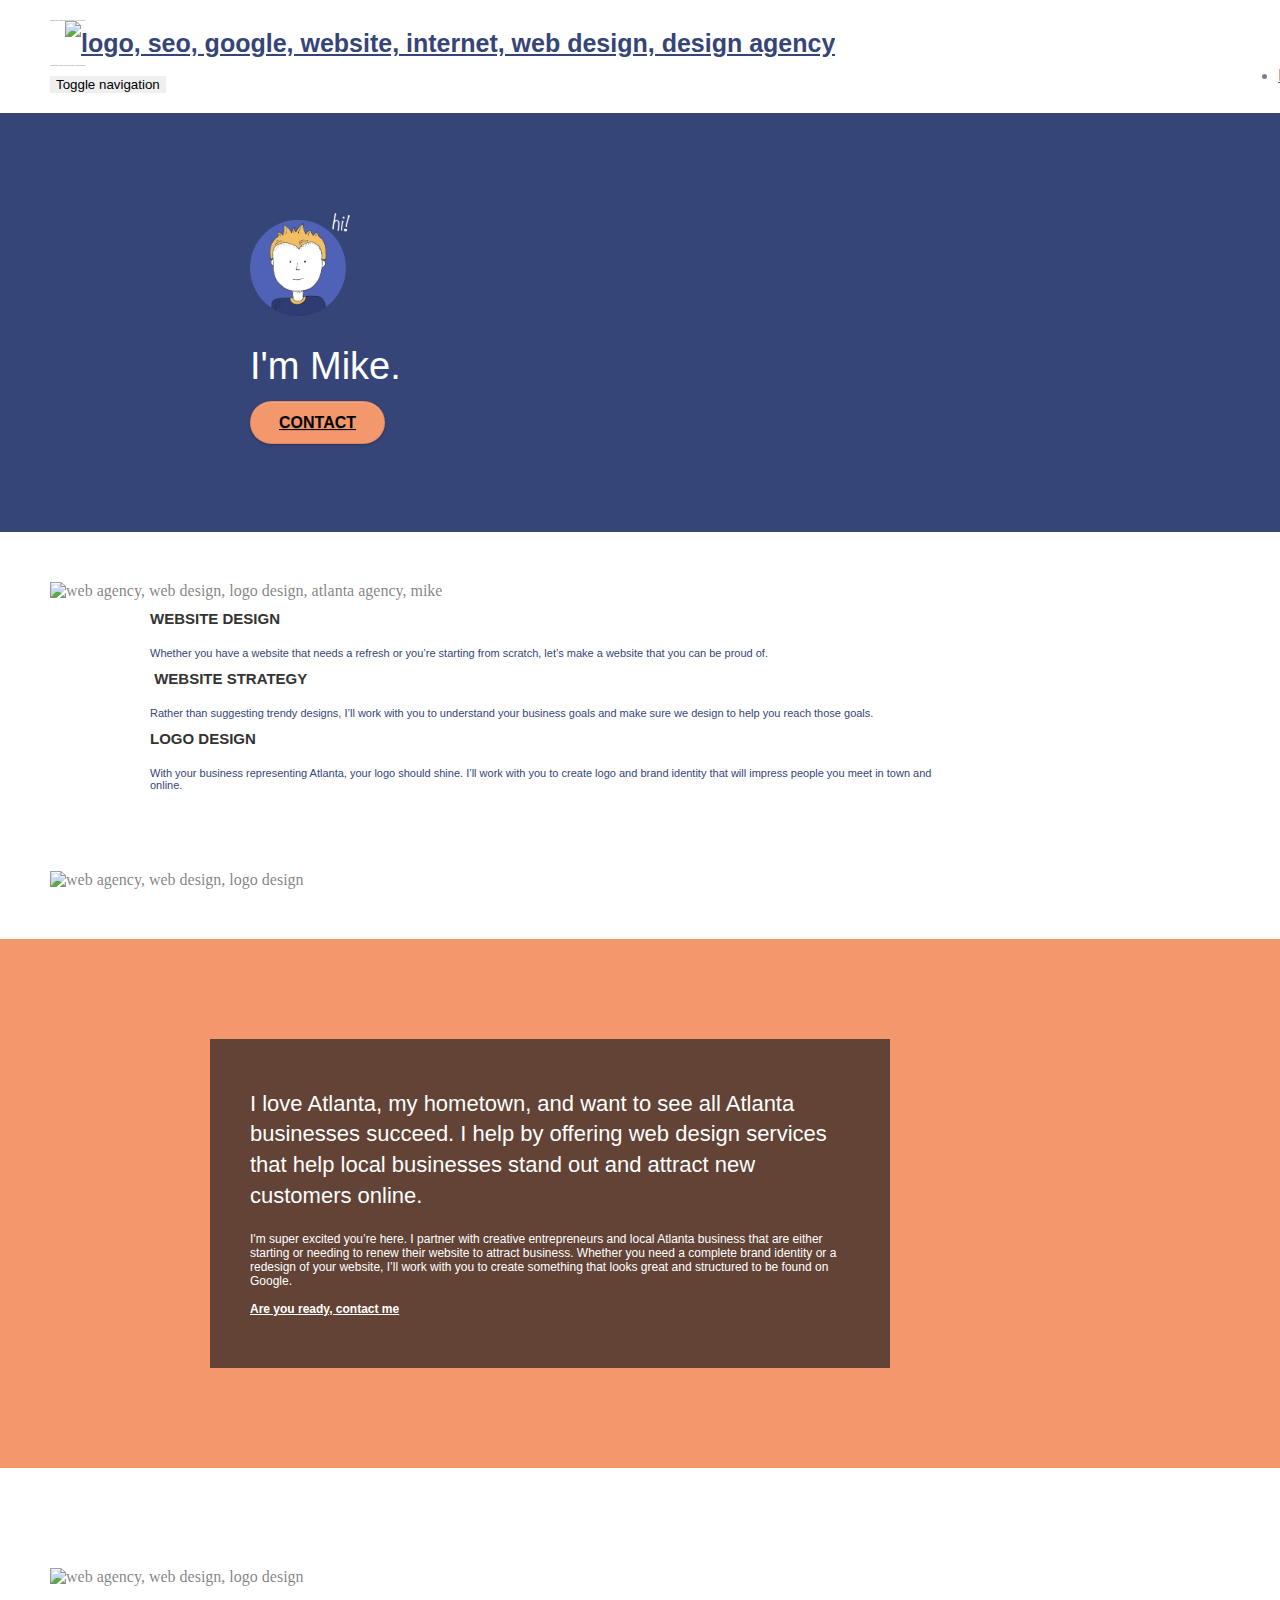
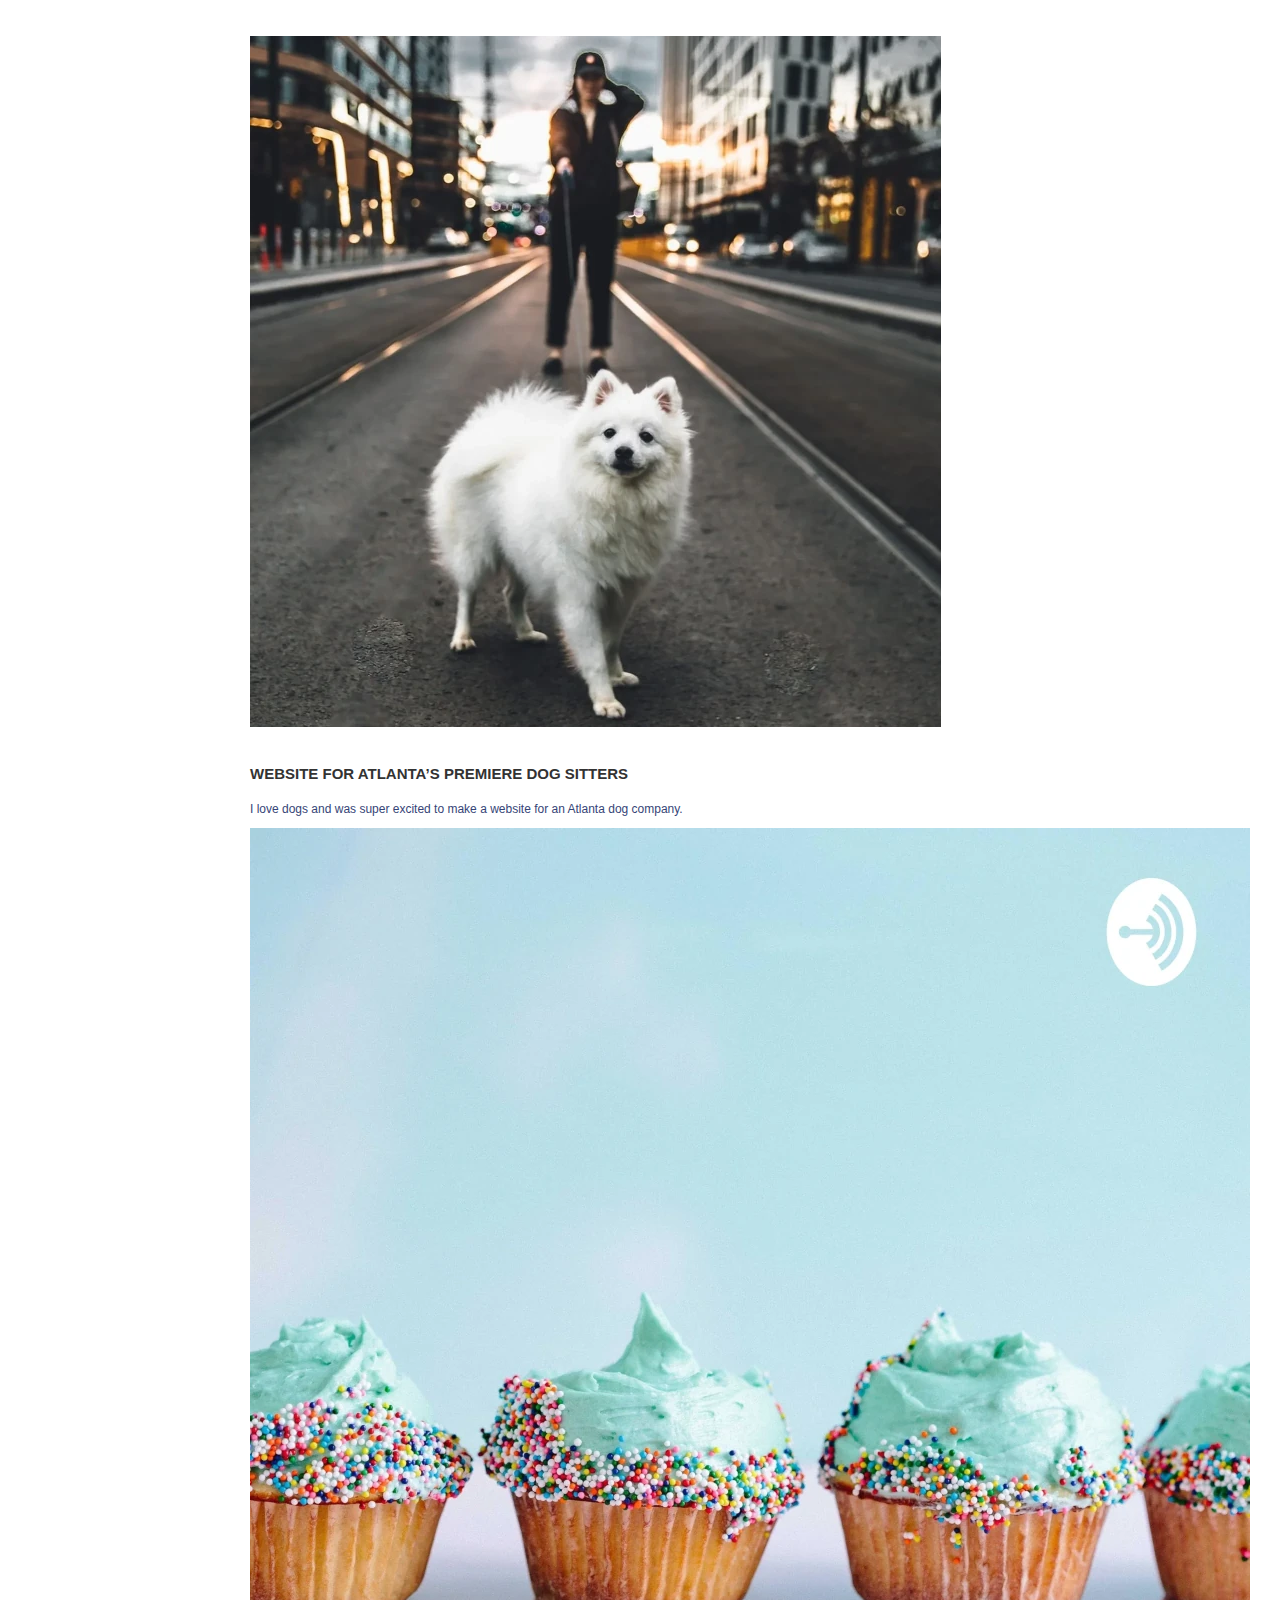
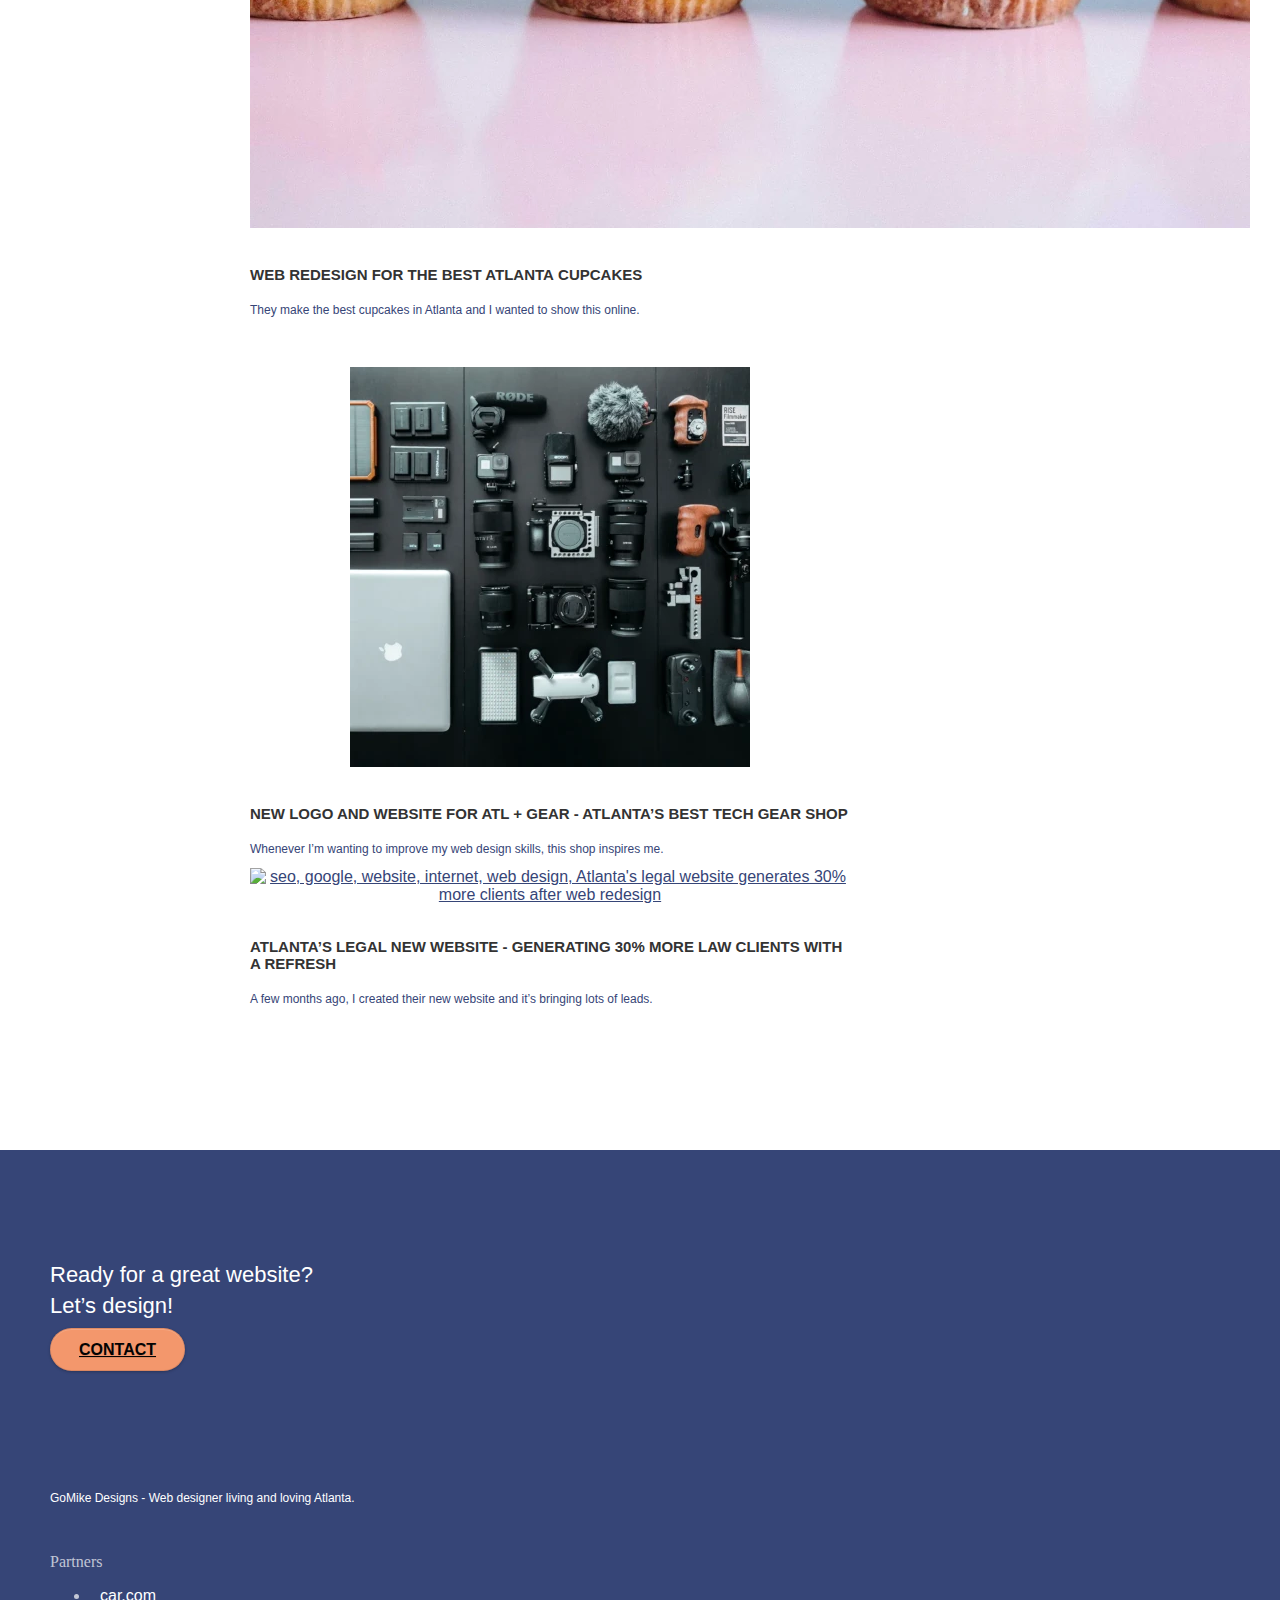
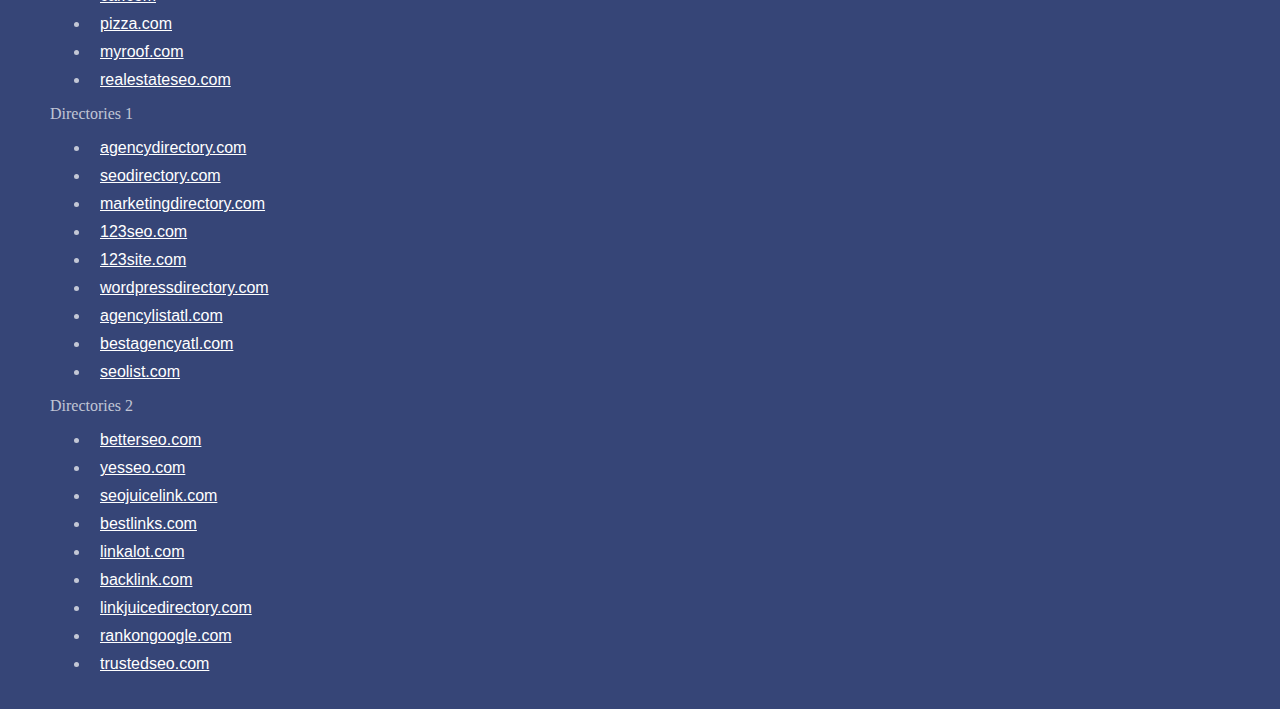
==== commit efb7f0f4: "image format correction" ====
--- a/index.html
+++ b/index.html
@@ -30,7 +30,9 @@
 <body>
 <!-- Main container -->
 <div class="page-container">
-    
+	<a class="skip-to-content-link" href="#main">
+		Skip to content
+	  </a> 
 <!-- bloc-0 -->
 <div class="bloc bgc-white l-bloc " id="bloc-0">
 	<div class="container bloc-sm">
@@ -66,7 +68,7 @@
 	<div class="container bloc-lg">
 		<div class="row tight-width-whitespace">
 			<div class="col-sm-12">
-				<img src="img/atlanta%20web%20designer%20mike.png" class="center-block image-resize-mode" width="100" alt="atlanta web designer mike,seo, google, website, internet, web design, design agency" />
+				<img src="img/atlanta%20web%20designer%20mike.webp" class="center-block image-resize-mode" width="100" alt="atlanta web designer mike,seo, google, website, internet, web design, design agency" />
 				<h1 class="text-center hero-bloc-text tc-white ">
 					I'm Mike.
 				</h1>
--- a/style.css
+++ b/style.css
@@ -5,6 +5,26 @@
     overflow-x: hidden;
     -webkit-font-smoothing: antialiased;
     -moz-osx-font-smoothing: grayscale;
+}
+
+.skip-to-content-link {
+    left: 50%;
+    position: absolute;
+    transform: translateY(-100%);
+}
+
+.skip-to-content-link {
+    color: #000000;
+    height: 30px;
+    left: 50%;
+    padding: 8px;
+    position: absolute;
+    transform: translateY(-100%);
+    transition: transform 0.3s;
+}
+  
+.skip-to-content-link:focus {
+    transform: translateY(0%);
 }
 
 a,
@@ -797,7 +817,7 @@
 
 .btn-atomic-tangerine {
     background: #F3976C;
-    color: #FFFFFF!important;
+    color: #030303!important;
 }
 
 .btn-atomic-tangerine:hover {
@@ -814,7 +834,7 @@
 }
 
 .ltc-atomic-tangerine {
-    color: #F3976C!important;
+    color: #b40000!important;
 }
 
 .ltc-atomic-tangerine:hover {
